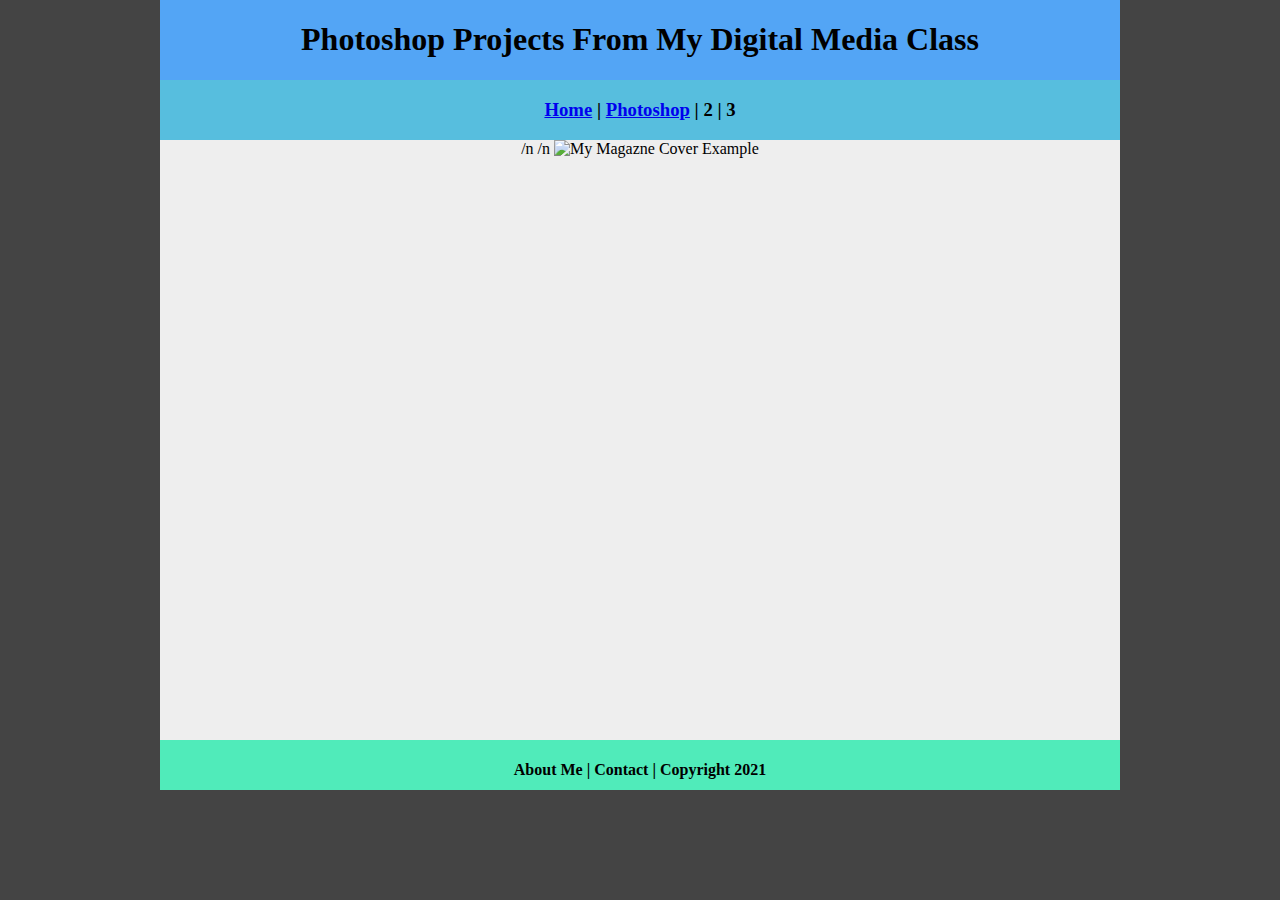
==== Animation/index.html @ 2db6918e "Create index.html" ====
<!DOCTYPE html>
<html class="homePage">
<head>
	<!-- This is a comment! Text here will be ignored by the browser. -->
	<meta charset="UTF-8">
	<title>PHOTOSHOP PROJECTS</title>
	<link href="../myCSS.css" rel="stylesheet" type="text/css">
</head>
<body>
<div class="container">
  <div class="header">
  	<h1>Photoshop Projects From My Digital Media Class</h1>
  </div>
  <div class="nav">
    <h3><a href="../index.html">Home</a> | <a href="index.html">Photoshop</a> | 2 | 3</h3>
  </div>
  <div class="content"> /n /n 
	<img src="Magazine-Cover.jpg" alt="My Magazne Cover Example" 
      width="400"
     title="My Magazine Cover With A picture of Jagged Mountain In Southern CO"> 
	  </img>
	</div>
  <div class="footer">
    <h4>About Me | Contact | Copyright 2021</h4>
  </div>
</div>
</body>
</html>
---- myCSS.css ----
@charset "UTF-8";
/* This is a comment! Text here will be ignored by the browser. */
body {
	margin: 0 auto;
}
.homePage {
	background: #444444;
}
.container {
	width: 960px;
	margin: 0 auto;
}
.header {
	background: #53A5F5;
	text-align: center;
	margin: 0px;
	padding: 5;
	float: left;
	width: 100%;
	height: 80px;
	
}
.nav {
	background: #57BEDE;
	margin: 0px;
	padding: 5;
	float: left;
	width: 100%;
	height: 60px;
	text-align: center;
}
.content {
	background: #EEEEEE;
	margin: 0px;
	float: left;
	width: 100%;
	height: 600px;
	text-align: center;
}
.footer {
	background: #50EBBA;
	margin: 0px;
	float: left;
	width: 100%;
	height: 50px;
	text-align: center;
}
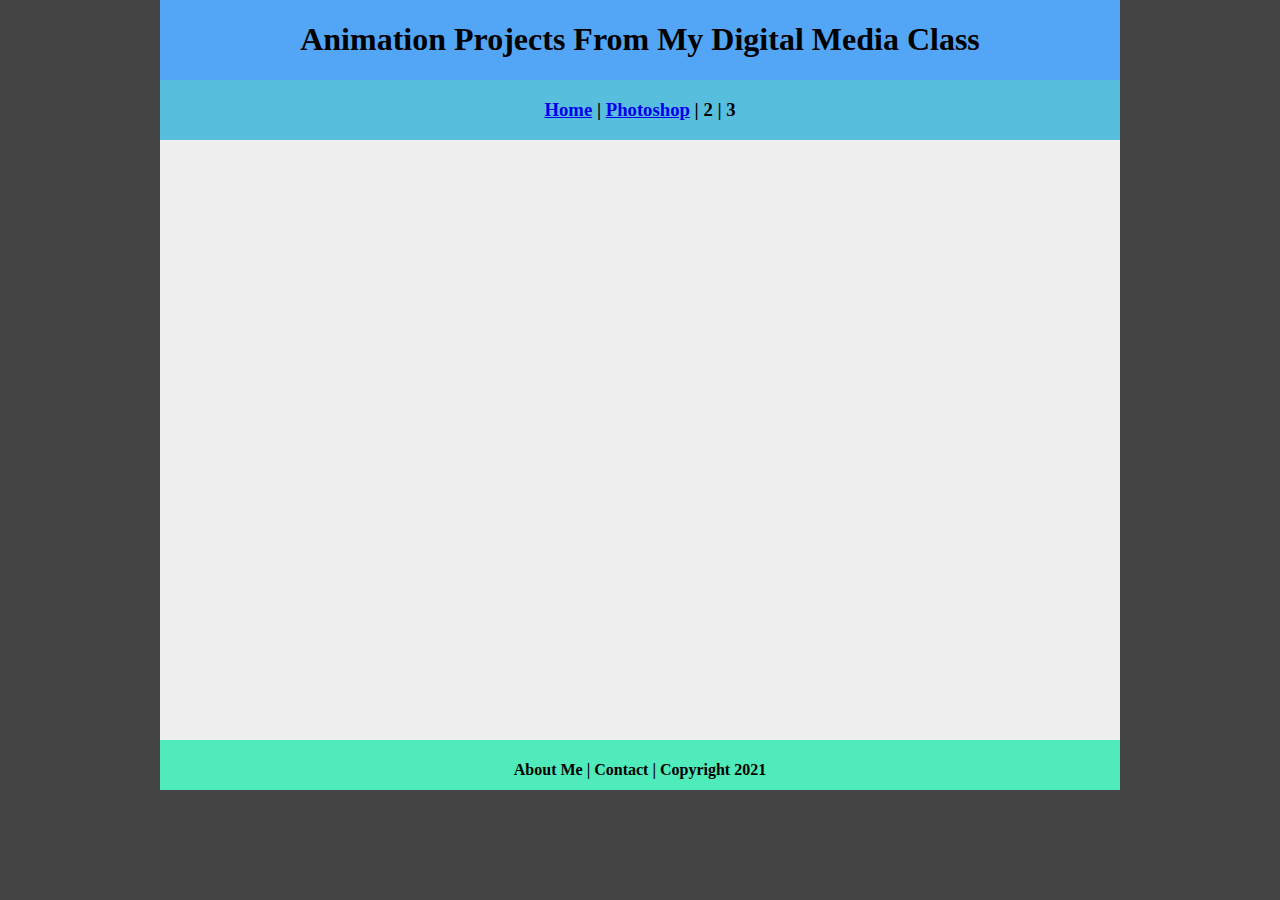
==== commit 30b55810: "Update index.html" ====
--- a/Animation/index.html
+++ b/Animation/index.html
@@ -3,22 +3,19 @@
 <head>
 	<!-- This is a comment! Text here will be ignored by the browser. -->
 	<meta charset="UTF-8">
-	<title>PHOTOSHOP PROJECTS</title>
+	<title>Animation Projects</title>
 	<link href="../myCSS.css" rel="stylesheet" type="text/css">
 </head>
 <body>
 <div class="container">
   <div class="header">
-  	<h1>Photoshop Projects From My Digital Media Class</h1>
+  	<h1>Animation Projects From My Digital Media Class</h1>
   </div>
   <div class="nav">
     <h3><a href="../index.html">Home</a> | <a href="index.html">Photoshop</a> | 2 | 3</h3>
   </div>
-  <div class="content"> /n /n 
-	<img src="Magazine-Cover.jpg" alt="My Magazne Cover Example" 
-      width="400"
-     title="My Magazine Cover With A picture of Jagged Mountain In Southern CO"> 
-	  </img>
+  <div class="content"> 
+	
 	</div>
   <div class="footer">
     <h4>About Me | Contact | Copyright 2021</h4>
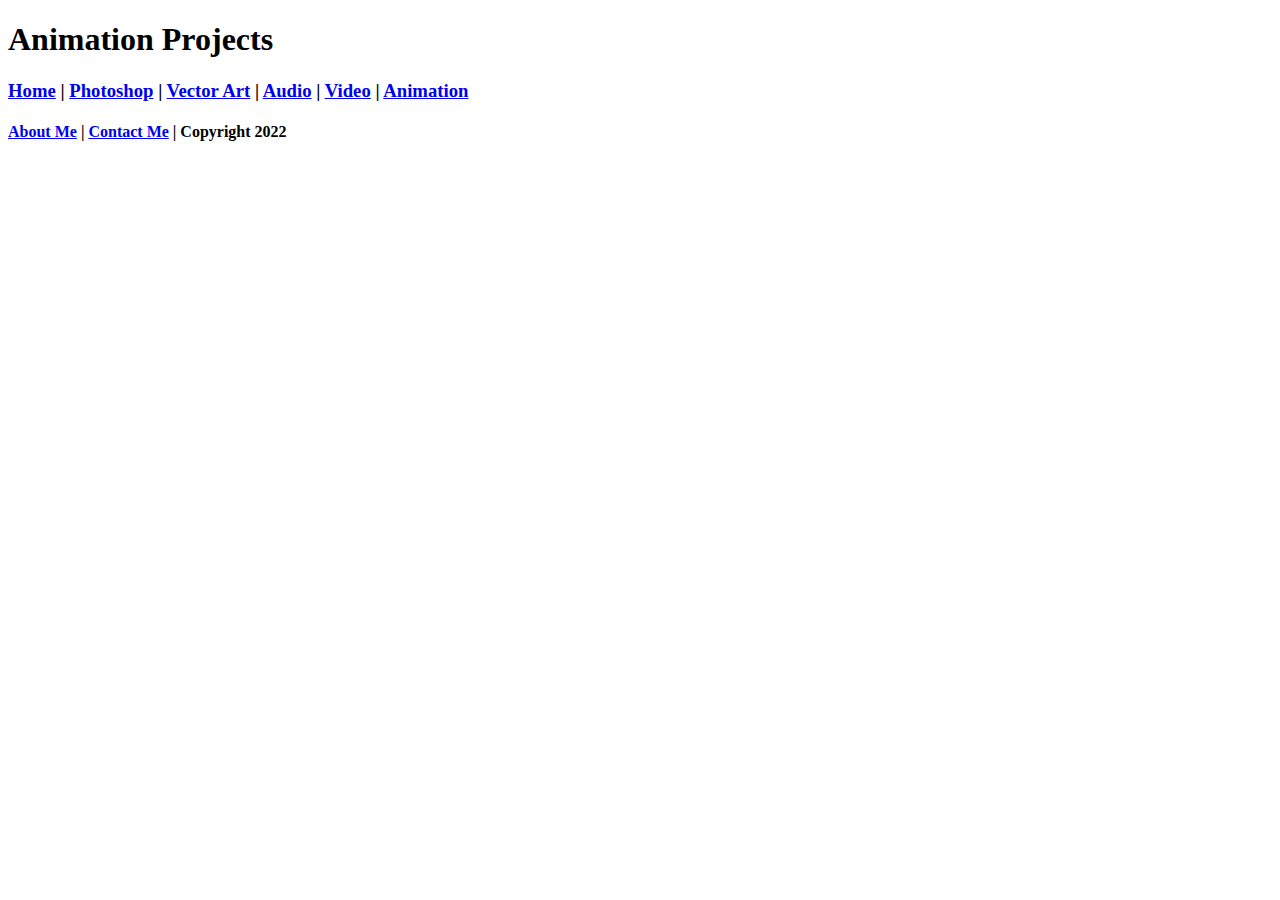
==== commit aff264df: "Update index.html" ====
--- a/Animation/index.html
+++ b/Animation/index.html
@@ -3,22 +3,22 @@
 <head>
 	<!-- This is a comment! Text here will be ignored by the browser. -->
 	<meta charset="UTF-8">
-	<title>Animation Projects</title>
-	<link href="../myCSS.css" rel="stylesheet" type="text/css">
+	<title>Animation</title>
+	<link href="myCSS.css" rel="stylesheet" type="text/css">
 </head>
 <body>
 <div class="container">
   <div class="header">
-  	<h1>Animation Projects From My Digital Media Class</h1>
+  	<h1>Animation Projects</h1>
   </div>
   <div class="nav">
-    <h3><a href="../index.html">Home</a> | <a href="index.html">Photoshop</a> | 2 | 3</h3>
+    <h3><a href="../index.html">Home</a> | <a href="../Raster/index.html">Photoshop</a> | <a href="../Vector/index.html">Vector Art</a> | <a href="../Audio/index.html">Audio</a> | <a href="../Video/index.html">Video</a> | <a href="Animation/index.html">Animation</a></h3>
   </div>
-  <div class="content"> 
+  <div class="content">
 	
 	</div>
   <div class="footer">
-    <h4>About Me | Contact | Copyright 2021</h4>
+    <h4><a href="../aboutMe.html">About Me</a> | <a href=mailto:ianmill9598@granitesd.org?subject=Digital Media Portfolio>Contact Me</a> | Copyright 2022</h4>
   </div>
 </div>
 </body>
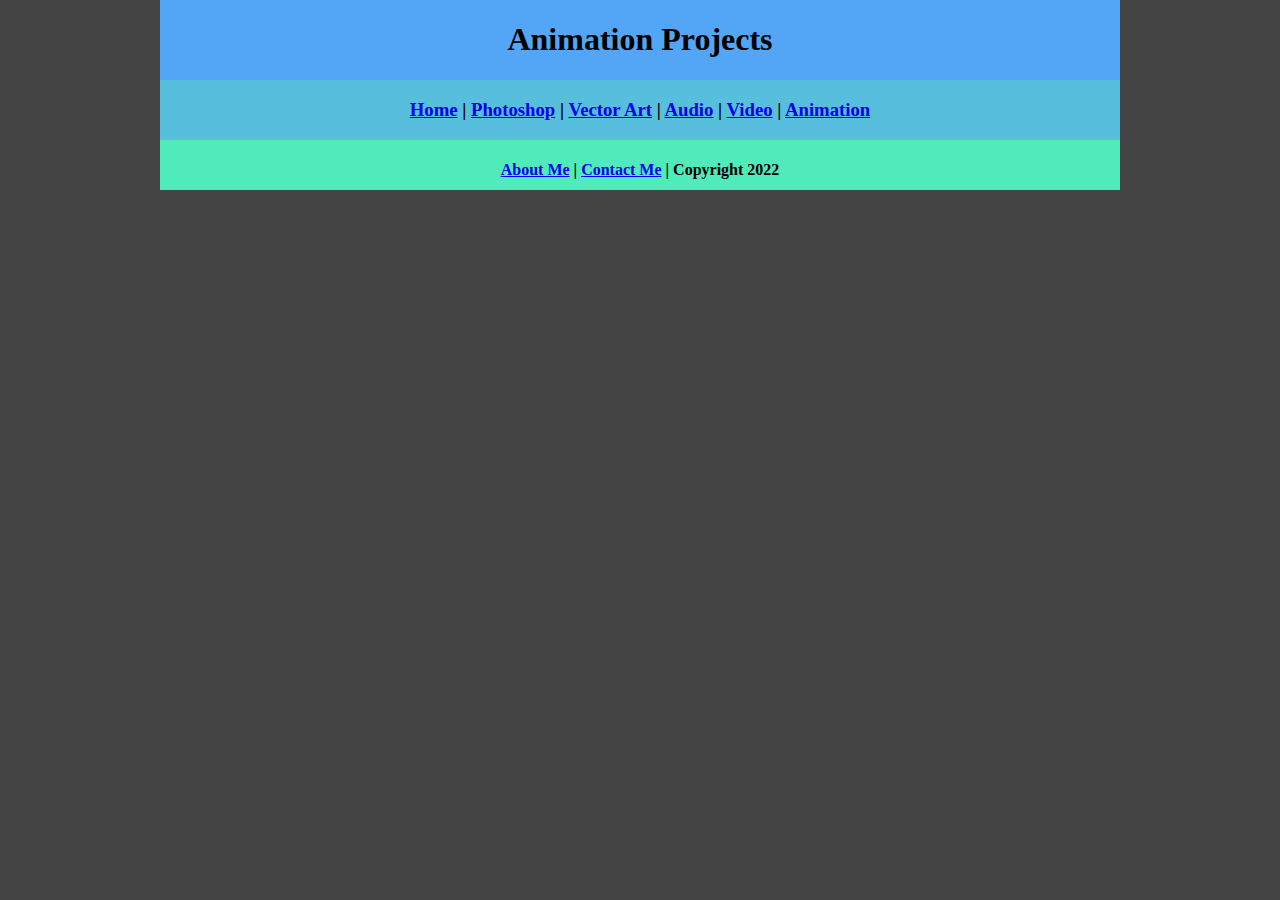
==== commit 44fa78d7: "Update index.html" ====
--- a/Animation/index.html
+++ b/Animation/index.html
@@ -4,7 +4,7 @@
 	<!-- This is a comment! Text here will be ignored by the browser. -->
 	<meta charset="UTF-8">
 	<title>Animation</title>
-	<link href="myCSS.css" rel="stylesheet" type="text/css">
+	<link href="../myCSS.css" rel="stylesheet" type="text/css">
 </head>
 <body>
 <div class="container">
@@ -12,7 +12,7 @@
   	<h1>Animation Projects</h1>
   </div>
   <div class="nav">
-    <h3><a href="../index.html">Home</a> | <a href="../Raster/index.html">Photoshop</a> | <a href="../Vector/index.html">Vector Art</a> | <a href="../Audio/index.html">Audio</a> | <a href="../Video/index.html">Video</a> | <a href="Animation/index.html">Animation</a></h3>
+    <h3><a href="../index.html">Home</a> | <a href="../Raster/index.html">Photoshop</a> | <a href="../Vector/index.html">Vector Art</a> | <a href="../Audio/index.html">Audio</a> | <a href="../Video/index.html">Video</a> | <a href="index.html">Animation</a></h3>
   </div>
   <div class="content">
 	
--- a/myCSS.css
+++ b/myCSS.css
@@ -0,0 +1,46 @@
+@charset "UTF-8";
+/* This is a comment! Text here will be ignored by the browser. */
+body {
+	margin: 0 auto;
+}
+.homePage {
+	background: #444444;
+}
+.container {
+	width: 960px;
+	margin: 0 auto;
+}
+.header {
+	background: #53A5F5;
+	text-align: center;
+	margin: 0px;
+	padding: 5;
+	float: left;
+	width: 100%;
+	height: 80px;
+	
+}
+.nav {
+	background: #57BEDE;
+	margin: 0px;
+	padding: 5;
+	float: left;
+	width: 100%;
+	height: 60px;
+	text-align: center;
+}
+.content {
+	background: #EEEEEE;
+	margin: 0px;
+	float: left;
+	width: 100%;
+	text-align: center;
+}
+.footer {
+	background: #50EBBA;
+	margin: 0px;
+	float: left;
+	width: 100%;
+	height: 50px;
+	text-align: center;
+}
